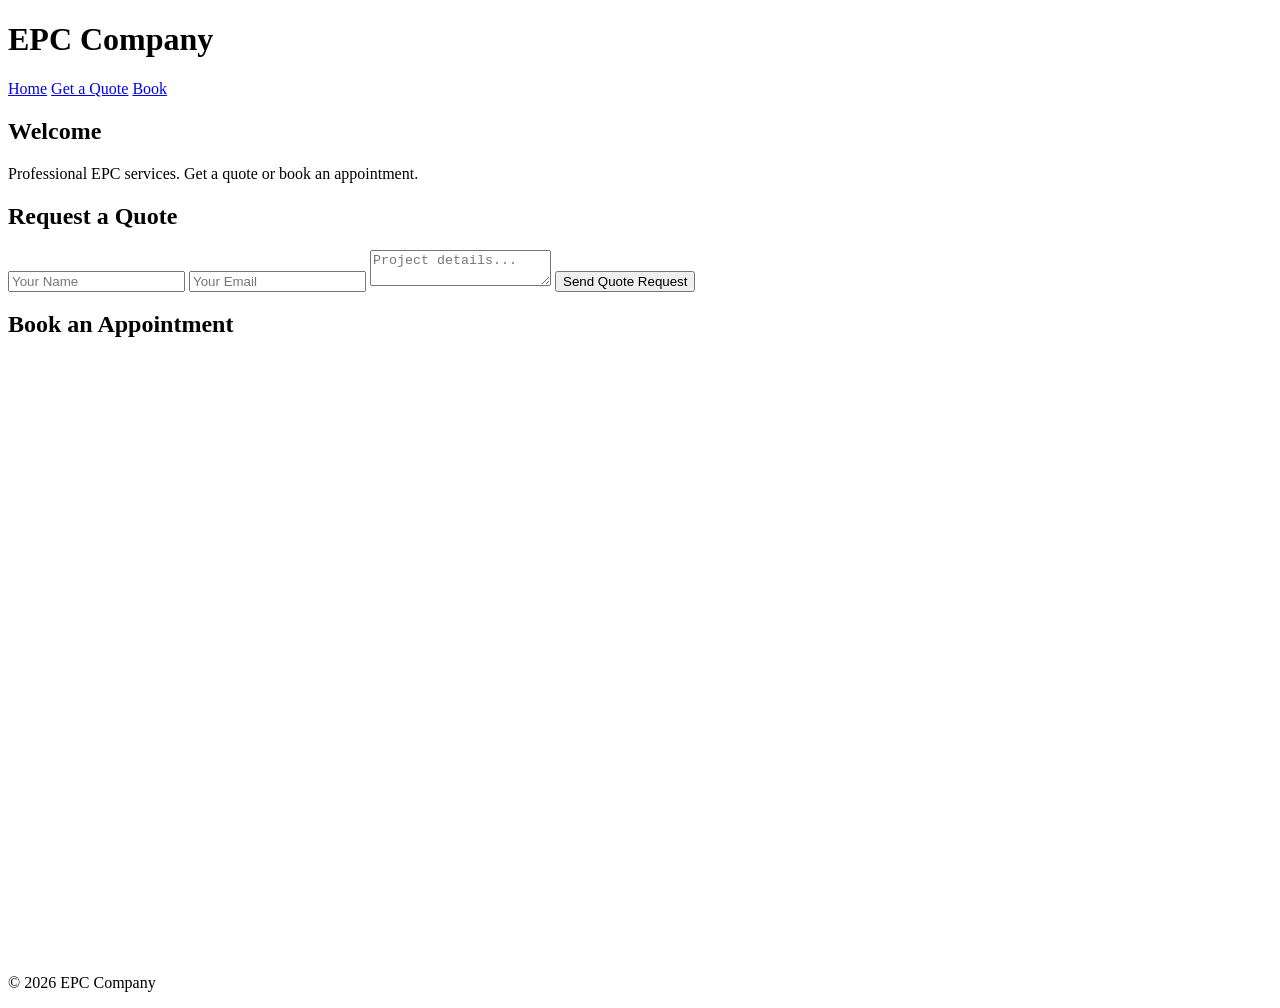
==== index.html @ cf82109a "Add initial HTML structure for EPC Company website" ====
<!DOCTYPE html>
<html lang="en">
<head>
  <meta charset="UTF-8">
  <title>EPC Company</title>
  <link rel="stylesheet" href="style.css">
</head>
<body>

<header>
  <h1>EPC Company</h1>
  <nav>
    <a href="#home">Home</a>
    <a href="#quote">Get a Quote</a>
    <a href="#booking">Book</a>
  </nav>
</header>

<section id="home">
  <h2>Welcome</h2>
  <p>Professional EPC services. Get a quote or book an appointment.</p>
</section>

<section id="quote">
  <h2>Request a Quote</h2>
  <form action="https://formspree.io/f/yourformid" method="POST">
    <input type="text" name="name" placeholder="Your Name" required>
    <input type="email" name="email" placeholder="Your Email" required>
    <textarea name="details" placeholder="Project details..." required></textarea>
    <button type="submit">Send Quote Request</button>
  </form>
</section>

<section id="booking">
  <h2>Book an Appointment</h2>

  <!-- Calendly inline widget -->
  <div class="calendly-inline-widget"
       data-url="https://calendly.com/yourusername"
       style="min-width:320px;height:600px;">
  </div>

  <script src="https://assets.calendly.com/assets/external/widget.js"></script>
</section>

<footer>
  <p>© 2026 EPC Company</p>
</footer>

</body>
</html>
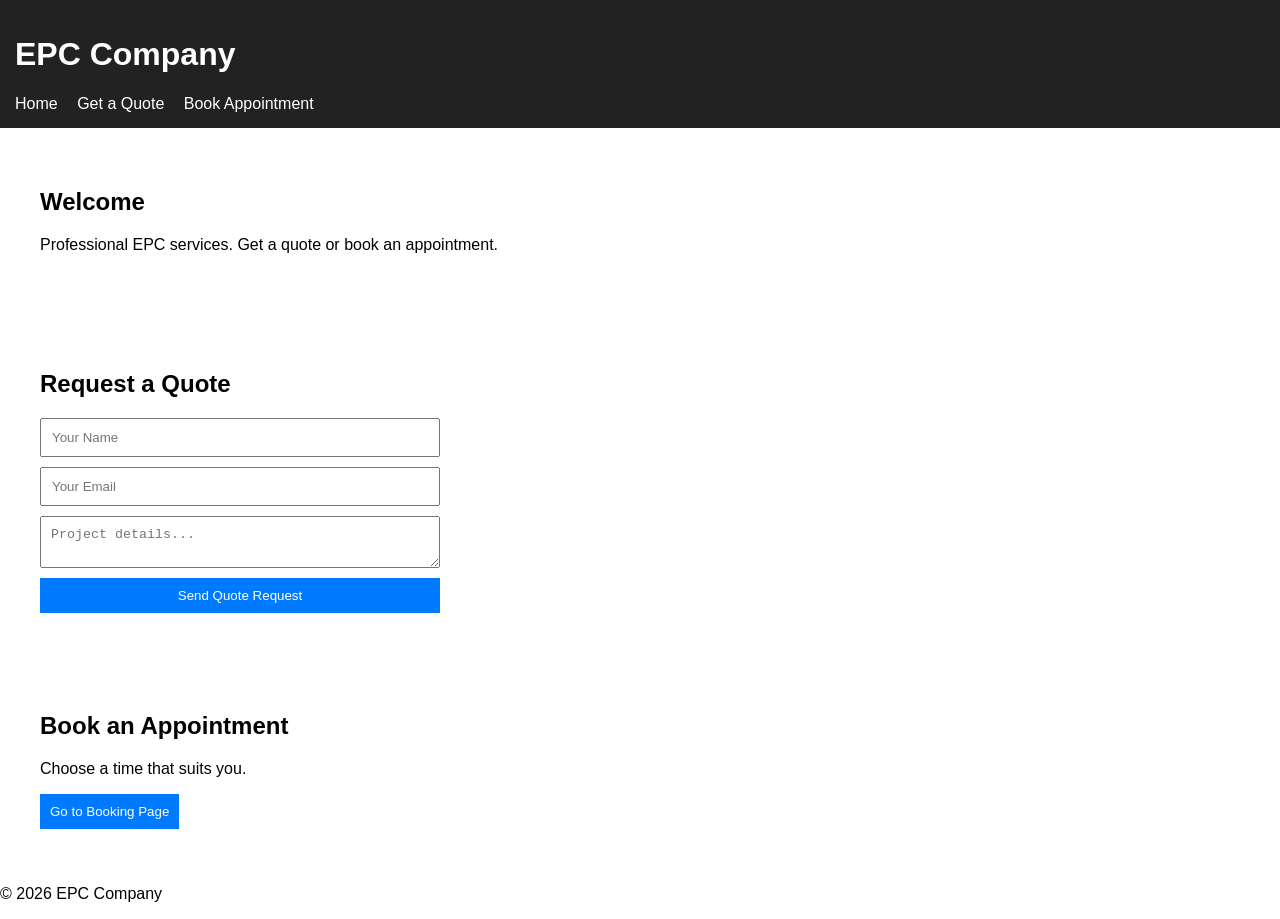
==== commit 737e965b: "Update booking section and form action" ====
--- a/index.html
+++ b/index.html
@@ -5,6 +5,7 @@
   <title>EPC Company</title>
   <link rel="stylesheet" href="style.css">
 </head>
+
 <body>
 
 <header>
@@ -12,17 +13,20 @@
   <nav>
     <a href="#home">Home</a>
     <a href="#quote">Get a Quote</a>
-    <a href="#booking">Book</a>
+    <a href="book.html">Book Appointment</a>
   </nav>
 </header>
 
+<!-- HOME SECTION -->
 <section id="home">
   <h2>Welcome</h2>
   <p>Professional EPC services. Get a quote or book an appointment.</p>
 </section>
 
+<!-- QUOTE SECTION -->
 <section id="quote">
   <h2>Request a Quote</h2>
+
   <form action="https://formspree.io/f/yourformid" method="POST">
     <input type="text" name="name" placeholder="Your Name" required>
     <input type="email" name="email" placeholder="Your Email" required>
@@ -31,18 +35,17 @@
   </form>
 </section>
 
-<section id="booking">
+<!-- BOOKING CALL-TO-ACTION -->
+<section id="booking-cta">
   <h2>Book an Appointment</h2>
+  <p>Choose a time that suits you.</p>
 
-  <!-- Calendly inline widget -->
-  <div class="calendly-inline-widget"
-       data-url="https://calendly.com/yourusername"
-       style="min-width:320px;height:600px;">
-  </div>
-
-  <script src="https://assets.calendly.com/assets/external/widget.js"></script>
+  <a href="book.html">
+    <button>Go to Booking Page</button>
+  </a>
 </section>
 
+<!-- FOOTER -->
 <footer>
   <p>© 2026 EPC Company</p>
 </footer>
--- a/style.css
+++ b/style.css
@@ -0,0 +1,40 @@
+body {
+  font-family: Arial, sans-serif;
+  margin: 0;
+  padding: 0;
+}
+
+header {
+  background: #222;
+  color: white;
+  padding: 15px;
+}
+
+nav a {
+  color: white;
+  margin-right: 15px;
+  text-decoration: none;
+}
+
+section {
+  padding: 40px;
+}
+
+form {
+  display: flex;
+  flex-direction: column;
+  max-width: 400px;
+}
+
+input, textarea {
+  margin-bottom: 10px;
+  padding: 10px;
+}
+
+button {
+  padding: 10px;
+  background: #007BFF;
+  color: white;
+  border: none;
+  cursor: pointer;
+}
